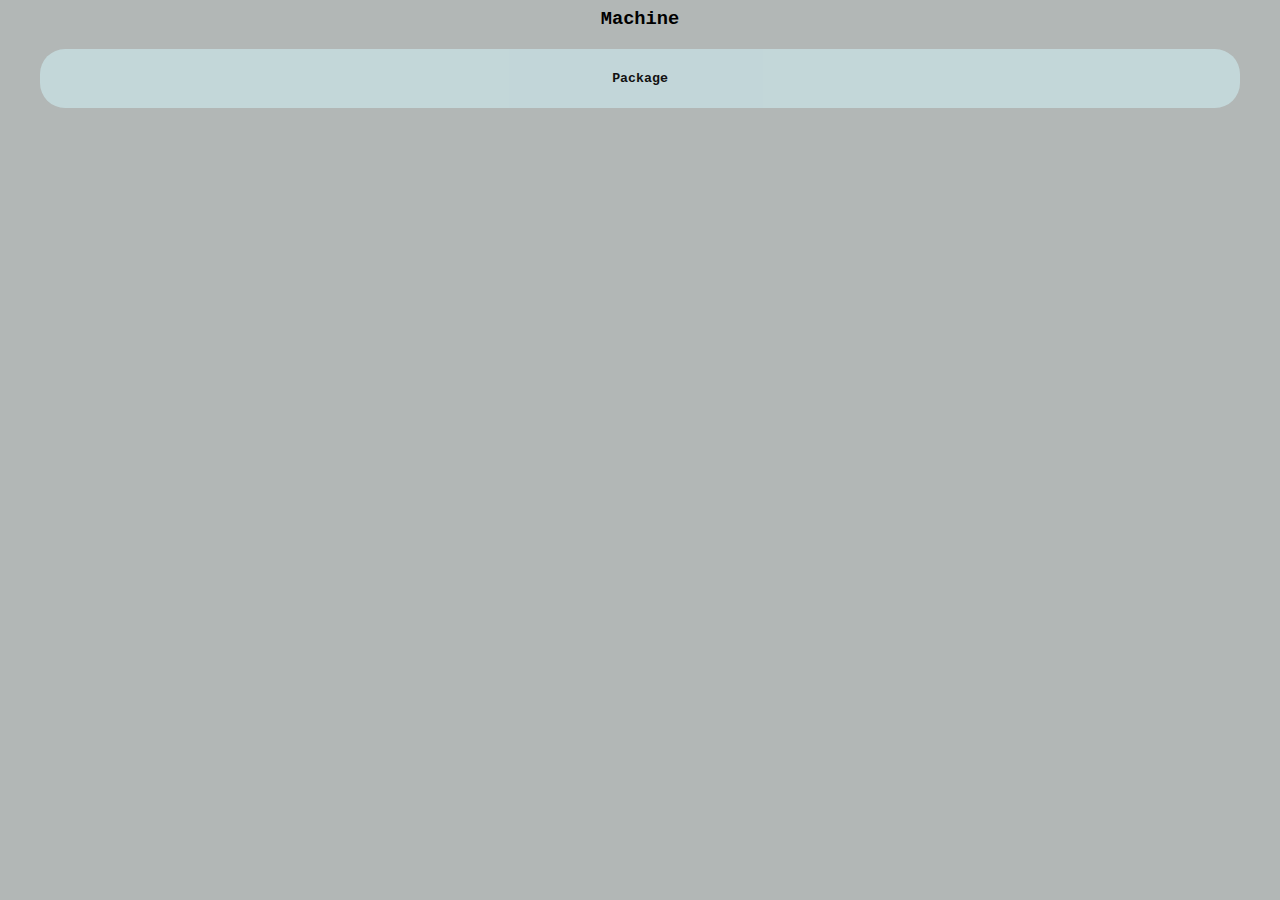
==== Interface_web_lstopoV9/index.html @ 747fa794 "add main file" ====
<html>
  <head>
    <meta charset="UTF-8">
    <link rel="stylesheet" type="text/css" href="css/style.css"/>
    <link rel="stylesheet" type="text/css" href="css/draw.css"/>
    <script type="text/javascript" src="js/xml2json.js"></script>
    <script type="text/javascript" src="js/Node.js"></script>
    <script type="text/javascript" src="js/Cache.js"></script>
    <script type="text/javascript" src="js/L3Cache.js"></script>
    <script type="text/javascript" src="js/L2Cache.js"></script>
    <script type="text/javascript" src="js/L1Cache.js"></script>
    <script type="text/javascript" src="js/Core.js"></script>
    <script type="text/javascript" src="js/PU.js"></script>
    <script type="text/javascript" src="js/Package.js"></script>
    <script type="text/javascript" src="js/NUMANode.js"></script>
    <script type="text/javascript" src="js/PCIDev.js"></script>
    <script type="text/javascript" src="js/Bridge.js"></script>
    <script type="text/javascript" src="js/OSDev.js"></script>
    <script src="http://ajax.googleapis.com/ajax/libs/jquery/1.11.0/jquery.min.js"></script>
    <script type="text/javascript" src="js/svgDraw.js"></script>
    <script type="text/javascript" src="js/svg.js"></script>
    <title>lstopo</title>
  </head>
 
  <body>
    <h3>Machine</h3>
      
    <script>
        //open XML file and convert to JSON
        var Connect = new XMLHttpRequest();
        Connect.open("GET", "xml/foo.xml", false);
        Connect.send(null);
        var TheDocument = Connect.responseXML;
        let json = xmlToJson(TheDocument);

        //ListOfNodes
        let nodes = [];
        let packages = []
        let currentDepth = {depth: 0, logical_index: 0, sibling_rank: 0, parent, package: 0};
        

        start();
        
        function start(){
          let l = json.topology[1].object.object.length;
          let i = 0;
          
          let machine = json.topology[1].object.object;
          if(machine[0]["@attributes"].type == "NUMANode"){
            new NUMANode(machine[0]["@attributes"], 0);
            i++;
          }
          for( i; i < l; i++){
            if(machine[i]["@attributes"].type == "Package"){
              createPackage();
              createTree(machine[i].object,currentDepth);
              displayElements()
              currentDepth = {depth: 0, logical_index: 0, sibling_rank: 0, parent, package: currentDepth.package + 1};
            }
            if(machine[i]["@attributes"].type == "Bridge"){

              const svgContainer = document.createElement('div');
              svgContainer.id = "svgContainer";

              var svg = SVG.create('svg');
              svg.id = "svg1";
              svgContainer.appendChild(svg);
              const parent = document.createElement('div');
              document.body.appendChild(svgContainer);
              document.body.appendChild(parent)
              createBridgeTree(machine[i],parent);
              console.log(nodes)
            }
          }
        }

        //create Bridge objects using "createElement", "createElements" and "link"
        function createBridgeTree(element, parent, prevDiv = null){
          let div = null;
          let br = null;
          let bridge = null;

          if(prevDiv === null){
            div = document.createElement('div');
            br = document.createElement('br');
            bridge = createBridgeElement(element,parent);
            document.body.appendChild(div);
            document.body.appendChild(br);
          }else{
            div = prevDiv;
            bridge = createBridgeElement(element,parent);
          }

          if(Array.isArray(element.object)){
            let bridgeCount = 0;
            let currentDiv = null;
            let PCIDev;
            element.object.forEach(e => {
              if(e["@attributes"].type != "Bridge"){
                PCIDev = createBridgeElement(e,div);
                link(bridge.getDiv(),PCIDev.getDiv());
              }
              else{
                if(bridgeCount === 0){
                  bridgeCount++;
                  currentDiv = createBridgeTree(e,div);
                }else{
                  createBridgeTree(e,div,currentDiv)
                }  
              }       
            })
          }
          else{
            if(element.object["@attributes"].type != "Bridge"){
              PCIDev = createBridgeElement(element.object,div);
              link(bridge.getDiv(),PCIDev.getDiv());
            }else
              createBridgeTree(e.object,div);
          }
          return div;
        }
        
        //create Bridge graphical effet via svg
        function link(firstElem,secondElem){

          const svg = document.getElementById('svg1');
          const path = SVG.create('path');
          path.setAttribute("d","M0 0");
          path.setAttribute("stroke","black");
          path.setAttribute("fill","none");
          path.setAttribute("stroke-width","8px");
          path.id = 'coucu'
          svg.appendChild(path);
          connect($(path),$(firstElem),$(secondElem));
        }
        
        //parse xml to js objects using "createElements" and "createElements"
        function createTree(element,currentDepth){
          if(element !=null && element != undefined){
            //is the target an array
            if(Array.isArray(element)){
              createElements(element,currentDepth);
              createTree(element.object,currentDepth);
            }else{
              createElement(element,currentDepth);
              createTree(element.object,currentDepth);
            } 
          }else{
            return;
          }
        }

        //create js object from xml object
        function createElement(element,currentDepth){
          let nodeInfo = {depth: currentDepth.depth,
                    logical_index: currentDepth.logical_index,
                    sibling_rank: currentDepth.sibling_rank,
                    arity:(Array.isArray(element.object)?element.object.length:1),
                    path: element,
                    parent: currentDepth.parent,
                    package: currentDepth.package}
          let type = element["@attributes"].type;
          let node;
          switch(type){

            case "NUMANode":
              node = new NUMANode(nodeInfo)
              nodes.push(node);
              break;

            case "Cache":
              node = new Cache(nodeInfo)
              nodes.push(node);
              break;

            case "L3Cache" :
              node = new L3Cache(nodeInfo);
              nodes.push(node);
              break;

            case "L2Cache":
              node = new L2Cache(nodeInfo);
              nodes.push(node);
              break;

            case "L1Cache" :
            case "L1iCache" :
              node = new L1Cache(nodeInfo);
              nodes.push(node);
              break;

            case "Core":
              node = new Core(nodeInfo);
              nodes.push(node);
              break;

            case "PU":
              node = new PU(nodeInfo);
              nodes.push(node);
              break;

            case "Bridge" :
              let bridge = new Bridge(element,parent);
              return bridge;

            case "PCIDev" :
              const PCIDev = new Pcidev(element,parent);
              if(Array.isArray(element.object)){
                element.object.forEach(e =>{
                  new OSDev(e,PCIDev.getDiv());
                })
              }
              else if(element.object !== null && element.object !== undefined)
                new OSDev(element.object,PCIDev.getDiv());
              else{
                new FalseOSDev(PCIDev.getDiv());
              }
              return PCIDev;
          }
          currentDepth.logical_index++
        }

        function createBridgeElement(element, parent){
          let type = element["@attributes"].type;
          switch(type){
            case "Bridge" :
              let bridge = new Bridge(element,parent);
              return bridge;

            case "PCIDev" :
              const PCIDev = new Pcidev(element,parent);
              if(Array.isArray(element.object)){
                element.object.forEach(e =>{
                  new OSDev(e,PCIDev.getDiv());
                })
              }
              else if(element.object !== null && element.object !== undefined)
                new OSDev(element.object,PCIDev.getDiv());
              else{
                new FalseOSDev(PCIDev.getDiv());
              }
              return PCIDev;
            }
        }
        
        //This function take an array of elements and continue creating the sons elements until there is no sons,grandsons.. left to in the xml
        function createElements(elements,currentDepth, onlySibling = false){
          let tempDepth = Object.assign({}, currentDepth)
          tempDepth.depth++
          tempDepth.logical_index = 0
          tempDepth.sibling_rank = 0
          let sonElements = []
          tempDepth.parent = [currentDepth.depth, currentDepth.logical_index - 1, 0]
          elements.forEach(e => {
            tempDepth.sibling_rank = elements.indexOf(e)
            if(onlySibling !== false){
              tempDepth.parent[2] = 1
              tempDepth.sibling_rank = 0
            }
            //keep each target's children child in memory if they are not array
            if(e.object !=null && e.object != undefined && !Array.isArray(e.object)){
              sonElements.push(e.object);
            }

            //create target
            createElement(e,tempDepth);

            //If target's children child is an array reapply function on it
            if(Array.isArray(e.object)){
              createElements(e.object,tempDepth);
            }
          })
          
          //apply function on target's children child kept in memory
          if(sonElements.length > 0){
            createElements(sonElements,tempDepth, true)
          } 
        }

        function displayElements(){
          console.log(nodes)
          let depth = 0;
          let div = document.createElement('div')
          div.id = depth

          nodes.forEach(node => {
            if(node.package === currentDepth.package){
              
              if(node.depth === depth || node.depth < depth){
                depth = node.depth
                node.displayDiv(div)
              }else{
                depth++
                div = document.createElement('div')
                div.id = depth
                node.displayDiv(div)
              }
              packages[currentDepth.package].appendChild(div)
            }
            })
          }
        
        
        
        
        
        
        
        
        
        
        
        
        
        
        
        
        
        
        
        
        
        
        
        
        
        
        
        
        
        
        
        
        
        
        
        
    </script>
  </body>
 
</html>
---- Interface_web_lstopoV9/css/style.css ----
body{
    text-align: center;
    background-color: #b2b7b6;
    font-family: 'Courier New', Courier, monospace;
}
.test{
    width: 30%;
}
div{
    margin-bottom: 2px;
    text-align: center;
    opacity: 0.9;
}

.Bridge{
    background-color:#c4dadd;
    color:#c4dadd;
    min-width: 50px;
    min-height: 30px;
    display:inline-block;
    margin: 20px;
    border-radius: 25px;
}

.NUMANode{
    background-color:#c4dadd;
    width: 95%;
    max-height: 10%;
    display: inline-block;
    border-radius: 25px;
}

.package{
    background-color: #c4dadd;
    margin-right: 0px;
    width: 95%;
    max-height:80%;
    display: inline-block;
    border-radius: 25px;
}

.L3Cache,.Cache{
    background-color: #368bbb;
    width: 95%;
    max-height: 10%;
    display: inline-block;
    border-radius: 25px;
}

.L2Cache{
    background-color:#63b3dd;
    width: 15%;
    max-height: 10%;
    display: inline-block;
    margin : 10px;
    border-radius: 25px;
}

.L1Cache,.L1iCache{
    background-color:#63b3dd;
    width: 15%;
    max-height: 10%;
    display: inline-block;
    margin : 10px;
    border-radius: 25px;
}

.Core{
    background-color:#97c3db;
    width: 15%;
    min-height: 30%;
    display: inline-block;
    margin : 10px;
    border-radius: 25px;
}

.PU{
    background-color: #c4dadd;
    width: 50px;
    min-height: 50px;
    display: inline-block;
    margin : 10px;
    border-radius: 25px;
}

.PCIDev{
    background-color:#97c3db;
    width: 15%;
    min-height: 30%;
    display: inline-block;
    margin : 10px;
}

.OSDev{
    background-color: #c4dadd;
    width: 50px;
    min-height: 50px;
    display: inline-block;
    margin : 10px;
    border-radius: 25px;
}

.FalseOSDev{
    background-color: #97c3db;
    color : #97c3db;
    width: 50px;
    min-height: 50px;
    display: inline-block;
    margin : 10px;
    border-radius: 25px;
}
---- Interface_web_lstopoV9/css/draw.css ----
#svgContainer{
    z-index: -10;
    position: absolute;
    width:100%;
    height: 100%;
}

#svg1{
    width: 100%;
    height: 100%;
}
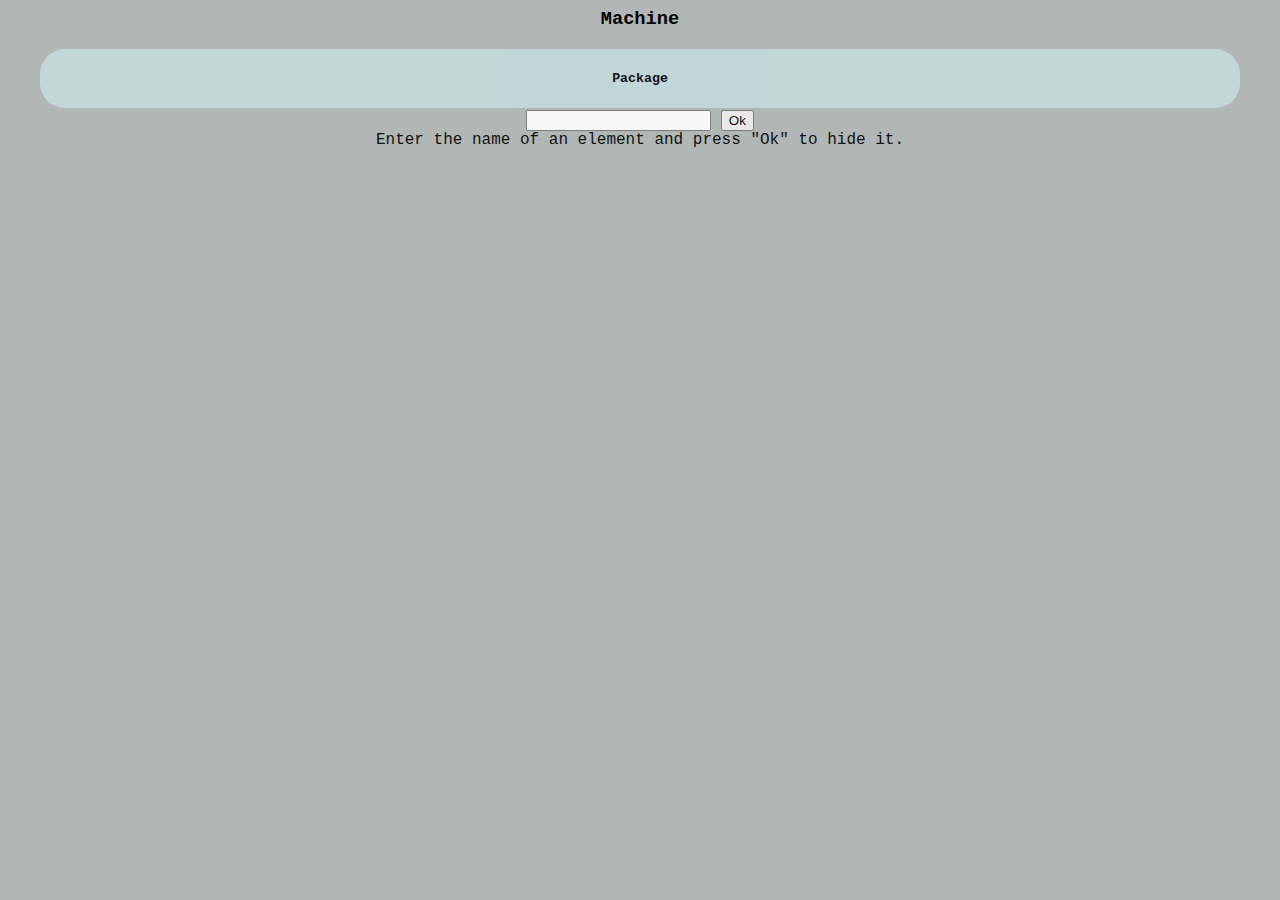
==== commit 1074cce8: "Auto stash before revert of "Revert "fusion : bulleInfo -> main <- hide element""" ====
--- a/Interface_web_lstopoV9/index.html
+++ b/Interface_web_lstopoV9/index.html
@@ -3,6 +3,7 @@
     <meta charset="UTF-8">
     <link rel="stylesheet" type="text/css" href="css/style.css"/>
     <link rel="stylesheet" type="text/css" href="css/draw.css"/>
+    <link rel="stylesheet" type="text/css" href="css/popup.css"/>
     <script type="text/javascript" src="js/xml2json.js"></script>
     <script type="text/javascript" src="js/Node.js"></script>
     <script type="text/javascript" src="js/Cache.js"></script>
@@ -23,6 +24,7 @@
   </head>
  
   <body>
+     
     <h3>Machine</h3>
       
     <script>
@@ -37,6 +39,26 @@
         let nodes = [];
         let packages = []
         let currentDepth = {depth: 0, logical_index: 0, sibling_rank: 0, parent, package: 0};
+
+        function toggleHide(label){
+          const elements = document.getElementsByClassName(label.value);
+            for (e of elements){
+              e.classList.toggle('hide');
+            }
+            if(label.value === "OSDev"){
+              const FalseElements = document.getElementsByClassName("FalseOSDev");
+              for (e of FalseElements){
+                e.classList.toggle('hide');
+              }
+              reloadSvg();
+            }else if(label.value === "PCIDev"){
+              const bridges = document.getElementsByClassName("Bridge");
+              for (e of bridges){
+                e.classList.toggle('hide');
+              }
+              reloadSvg();
+            }
+        }
         
 
         start();
@@ -285,27 +307,50 @@
 
           nodes.forEach(node => {
             if(node.package === currentDepth.package){
-              
-              if(node.depth === depth || node.depth < depth){
+              if(node.depth === depth){
                 depth = node.depth
-                node.displayDiv(div)
+              }else if (node.depth < depth){
+                div = document.getElementById(depth - 1)
               }else{
                 depth++
                 div = document.createElement('div')
                 div.id = depth
-                node.displayDiv(div)
-              }
+              }
+              node.displayDiv(div)
               packages[currentDepth.package].appendChild(div)
             }
             })
           }
         
-        
-        
-        
-        
-        
-        
+        </script>
+    </body>
+    <footer>
+        <div class="navbar">
+            <input id='hideLabel'/>
+            <button id="hideButton">Ok</button> <br>
+            Enter the name of an element and press "Ok" to hide it.
+      </div>
+      <script>
+        const button = document.getElementById('hideButton');
+        button.addEventListener('click',function(){
+          const label = document.getElementById('hideLabel');
+          if(label.value == "L1Cache" ||
+          label.value == "L2Cache" ||
+          label.value == "L3Cache" ||
+          label.value == "Core" ||
+          label.value == "PCIDev" ||
+          label.value == "OSDev" ||
+          label.value == "PU"){
+            toggleHide(label);
+          }
+        })
+      </script> 
+    </footer>
+        
+        
+        
+        
+          
         
         
         
--- a/Interface_web_lstopoV9/css/style.css
+++ b/Interface_web_lstopoV9/css/style.css
@@ -108,4 +108,8 @@
     display: inline-block;
     margin : 10px;
     border-radius: 25px;
-}+}
+
+.hide{
+    display: none;
+}
--- a/Interface_web_lstopoV9/css/draw.css
+++ b/Interface_web_lstopoV9/css/draw.css
@@ -2,7 +2,7 @@
     z-index: -10;
     position: absolute;
     width:100%;
-    height: 100%;
+    height: 50%;
 }
 
 #svg1{
--- a/Interface_web_lstopoV9/css/popup.css
+++ b/Interface_web_lstopoV9/css/popup.css
@@ -0,0 +1,64 @@
+/* The Modal (background) */
+.modal {
+    display: none; /* Hidden by default */
+    position: fixed; /* Stay in place */
+    z-index: 10; /* Sit on top */
+    padding-top: 100px; /* Location of the box */
+    left: 0;
+    top: 0;
+    width: 100%; /* Full width */
+    height: 100%; /* Full height */
+    overflow: auto; /* Enable scroll if needed */
+    background-color: rgb(0,0,0); /* Fallback color */
+    background-color: rgba(0,0,0,0.9); /* Black w/ opacity */
+}
+
+/* Modal Content */
+.modal-content {
+    z-index: 10;
+    position: relative;
+    background-color: #fefefe;
+    margin: auto;
+    padding: 0;
+    border: 1px solid #888;
+    width: 80%;
+    box-shadow: 0 4px 8px 0 rgba(0,0,0,0.2),0 6px 20px 0 rgba(0,0,0,0.19);
+    -webkit-animation-name: animatetop;
+    -webkit-animation-duration: 0.4s;
+    animation-name: animatetop;
+    animation-duration: 0.4s
+}
+
+/* Add Animation */
+@-webkit-keyframes animatetop {
+    from {top:-300px; opacity:0} 
+    to {top:0; opacity:1}
+}
+
+@keyframes animatetop {
+    from {top:-300px; opacity:0}
+    to {top:0; opacity:1}
+}
+
+/* The Close Button */
+.close {
+    color: white;
+    float: right;
+    font-size: 28px;
+    font-weight: bold;
+}
+
+.close:hover,
+.close:focus {
+    color: #000;
+    text-decoration: none;
+    cursor: pointer;
+}
+
+.modal-header {
+    padding: 2px 16px;
+    background-color: #5d8ca3;
+    color: white;
+}
+
+.modal-body {padding: 2px 16px;}
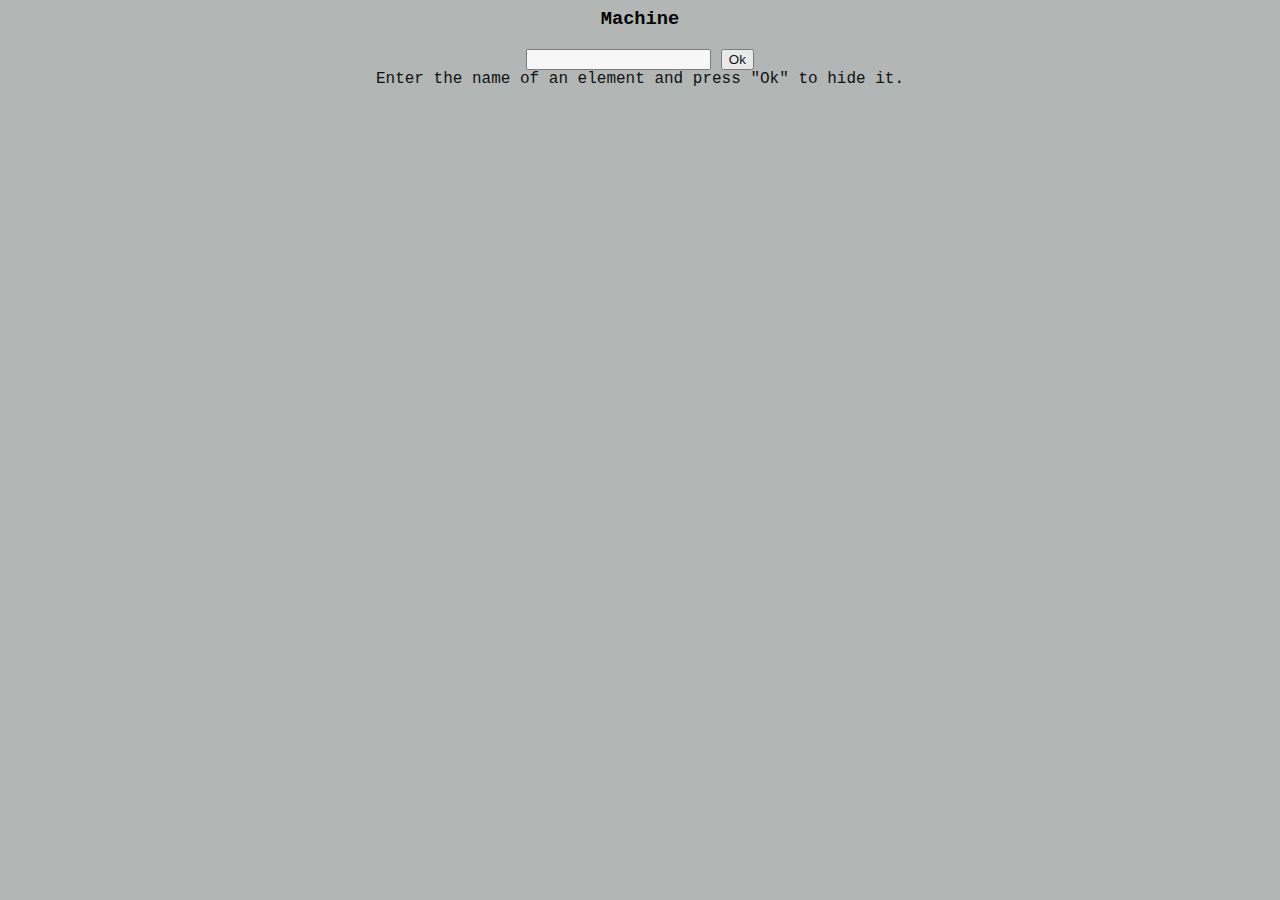
==== commit dfd91b3f: "xxx" ====
--- a/Interface_web_lstopoV9/index.html
+++ b/Interface_web_lstopoV9/index.html
@@ -34,6 +34,7 @@
         Connect.send(null);
         var TheDocument = Connect.responseXML;
         let json = xmlToJson(TheDocument);
+        oooxxxooo
 
         //ListOfNodes
         let nodes = [];
